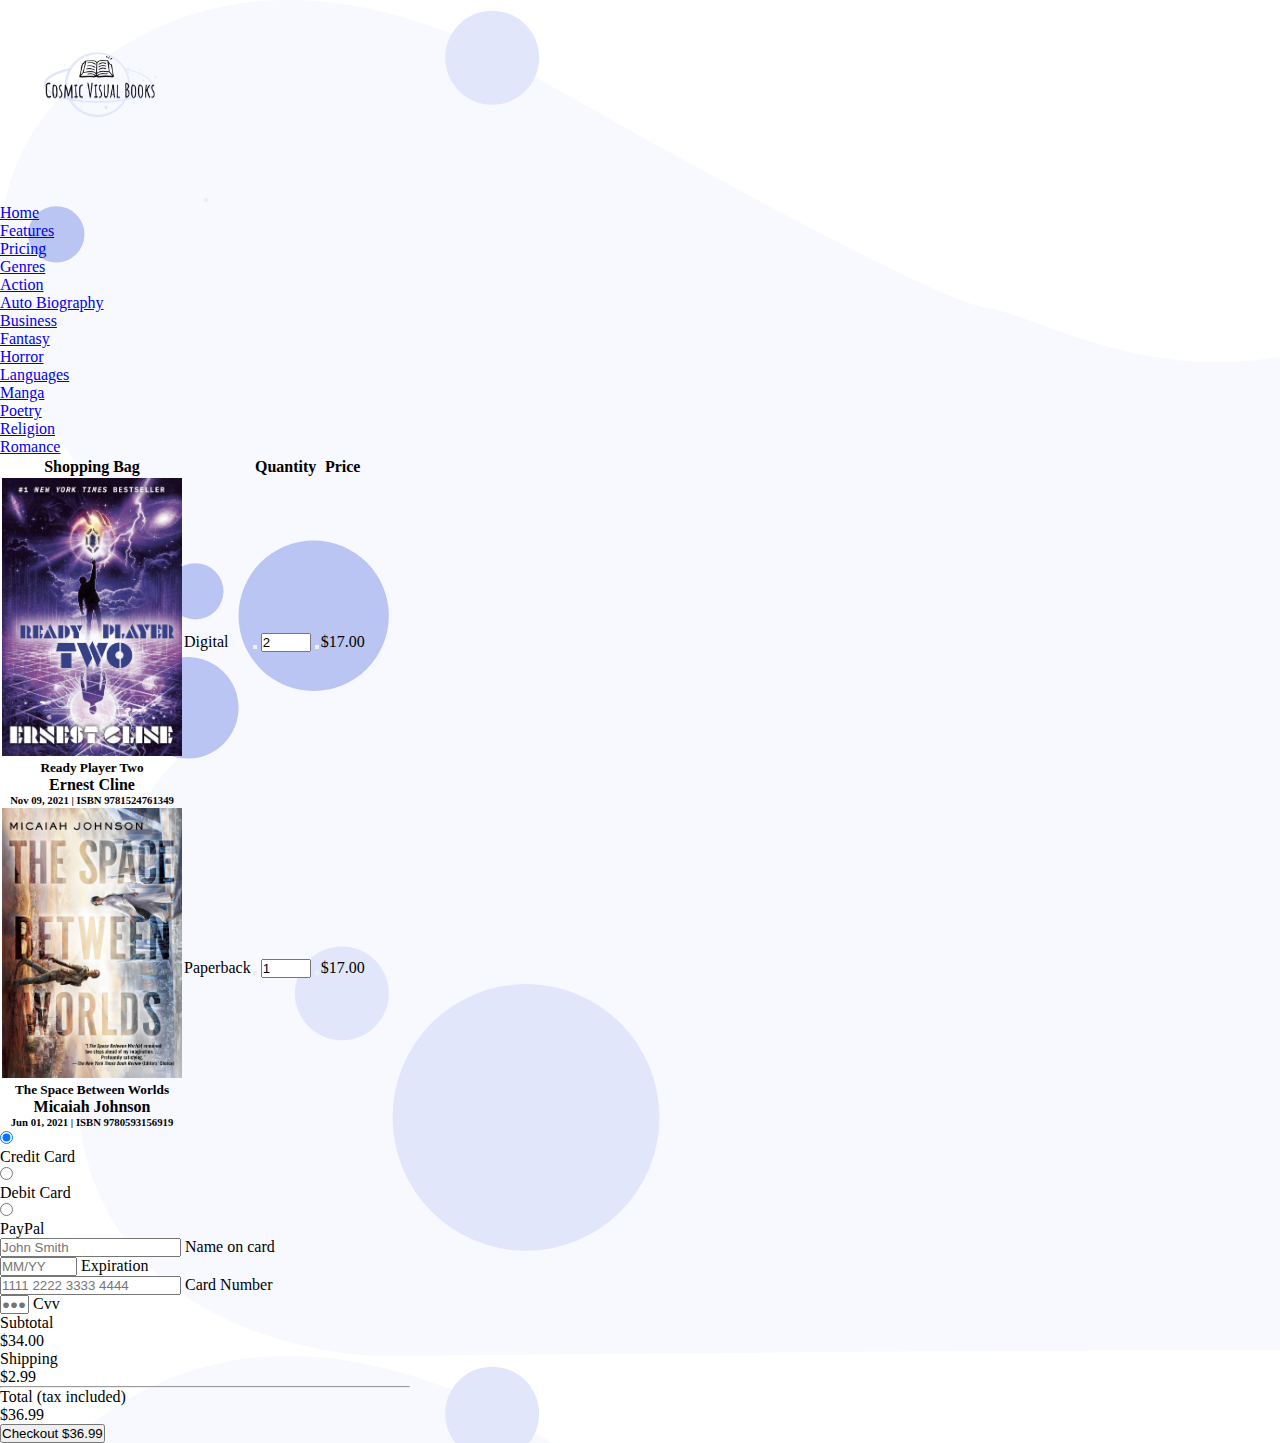
==== shopping-cart.html @ ec2ddb44 "Add files via upload" ====
<!DOCTYPE html>
<html lang="en">
<head>
    <meta charset="UTF-8">
    <meta http-equiv="X-UA-Compatible" content="IE=edge">
    <meta name="viewport" content="width=device-width, initial-scale=1.0">
    <link rel="stylesheet" href="shopping.css">
    <link rel="stylesheet" href="css/styles.css">
    <link href="https://cdn.jsdelivr.net/npm/bootstrap@5.2.3/dist/css/bootstrap.min.css" rel="stylesheet" integrity="sha384-rbsA2VBKQhggwzxH7pPCaAqO46MgnOM80zW1RWuH61DGLwZJEdK2Kadq2F9CUG65" crossorigin="anonymous">
    <title>Document</title>
</head>
<body>

  <nav class="navbar navbar-expand-lg bg-light text-dark justify-content-between">
    <div class="container-fluid">
      <a class="navbar-brand" href="#"><img src="images/cosmiclogo.svg" alt="Book Store Logo" width="200" height = "200"></a>
      <button class="navbar-toggler" type="button" data-bs-toggle="collapse" data-bs-target="#navbarNavDropdown" aria-controls="navbarNavDropdown" aria-expanded="false" aria-label="Toggle navigation">
        <span class="navbar-toggler-icon"></span>
      </button>
      <div class="collapse navbar-collapse" id="navbarNavDropdown">
        <ul class="navbar-nav">
          <li class="nav-item">
            <a class="nav-link active" aria-current="page" href="index.html">Home</a>
          </li>
          <li class="nav-item">
            <a class="nav-link" href="#">Features</a>
          </li>
          <li class="nav-item">
            <a class="nav-link" href="#">Pricing</a>
          </li>
          <li class="nav-item dropdown">
            <a class="nav-link dropdown-toggle" href="#" role="button" data-bs-toggle="dropdown" aria-expanded="false">
              Genres
            </a>
            <ul class="dropdown-menu">
              <li><a class="dropdown-item" href="#">Action</a></li>
              <li><a class="dropdown-item" href="#">Auto Biography</a></li>
              <li><a class="dropdown-item" href="#">Business</a></li>
              <li><a class="dropdown-item" href="#">Fantasy</a></li>
              <li><a class="dropdown-item" href="#">Horror</a></li>
              <li><a class="dropdown-item" href="#">Languages</a></li>
              <li><a class="dropdown-item" href="#">Manga</a></li>
              <li><a class="dropdown-item" href="#">Poetry</a></li>
              <li><a class="dropdown-item" href="#">Religion</a></li>
              <li><a class="dropdown-item" href="#">Romance</a></li>
            </ul>
          </li>
        </ul>
      </div>
    </div>
  </nav>
<main>

  <script src="https://cdn.jsdelivr.net/npm/bootstrap@5.2.3/dist/js/bootstrap.bundle.min.js" integrity="sha384-kenU1KFdBIe4zVF0s0G1M5b4hcpxyD9F7jL+jjXkk+Q2h455rYXK/7HAuoJl+0I4" crossorigin="anonymous"></script>
    <section class="h-100 h-custom">
        <div class="container h-100 py-5">
          <div class="row d-flex justify-content-center align-items-center h-100">
            <div class="col">
      
              <div class="table-responsive">
                <table class="table">
                  <thead>
                    <tr>
                      <th scope="col" class="h5">Shopping Bag</th>
                      <th scope="col"></th>
                      <th scope="col">Quantity</th>
                      <th scope="col">Price</th>
                    </tr>
                  </thead>
                  <tbody>
                    <tr>
                      <th scope="row">
                        <div class="d-flex align-items-center">
                          <img src="./book_images/action/ready_player_two.jpg" class="img-fluid rounded-3"
                            style="width: 180px;" alt="Book">
                          <div class="flex-column ms-4">
                            <h5>Ready Player Two</h5>
                            <p class="mb-2">Ernest Cline</p>
                            <h6>Nov 09, 2021 | ISBN 9781524761349</h6>
                          </div>
                        </div>
                      </th>
                      <td class="align-middle">
                        <p class="mb-0" style="font-weight: 500;">Digital</p>
                      </td>
                      <td class="align-middle">
                        <div class="d-flex flex-row">
                          <button class="btn btn-link px-2"
                            onclick="this.parentNode.querySelector('input[type=number]').stepDown()">
                            <i class="fas fa-minus"></i>
                          </button>
      
                          <input id="form1" min="0" name="quantity" value="2" type="number"
                            class="form-control form-control-sm" style="width: 50px;" />
      
                          <button class="btn btn-link px-2"
                            onclick="this.parentNode.querySelector('input[type=number]').stepUp()">
                            <i class="fas fa-plus"></i>
                          </button>
                        </div>
                      </td>
                      <td class="align-middle">
                        <p class="mb-0" style="font-weight: 500;">$17.00</p>
                      </td>
                    </tr>
                    <tr>
                      <th scope="row" class="border-bottom-0">
                        <div class="d-flex align-items-center">
                          <img src="./book_images/action/the_space_btween_worlds.jpg" class="img-fluid rounded-3"
                            style="width: 180px;" alt="Book">
                          <div class="flex-column ms-4">
                            <h5>The Space Between Worlds</h5>
                            <p class="mb-2">Micaiah Johnson</p>
                            <h6>Jun 01, 2021 | ISBN 9780593156919</h6>
                            <p class="mb-0"></p>
                          </div>
                        </div>
                      </th>
                      <td class="align-middle border-bottom-0">
                        <p class="mb-0" style="font-weight: 500;">Paperback</p>
                      </td>
                      <td class="align-middle border-bottom-0">
                        <div class="d-flex flex-row">
                          <button class="btn btn-link px-2"
                            onclick="this.parentNode.querySelector('input[type=number]').stepDown()">
                            <i class="fas fa-minus"></i>
                          </button>
      
                          <input id="form1" min="0" name="quantity" value="1" type="number"
                            class="form-control form-control-sm" style="width: 50px;" />
      
                          <button class="btn btn-link px-2"
                            onclick="this.parentNode.querySelector('input[type=number]').stepUp()">
                            <i class="fas fa-plus"></i>
                          </button>
                        </div>
                      </td>
                      <td class="align-middle border-bottom-0">
                        <p class="mb-0" style="font-weight: 500;">$17.00</p>
                      </td>
                    </tr>
                  </tbody>
                </table>
              </div>
      
              <div class="card shadow-2-strong mb-5 mb-lg-0" style="border-radius: 16px;">
                <div class="card-body">
      
                  <div class="row">
                    <div class="col-md-6 col-lg-4 col-xl-3 mb-4 mb-md-0">
                      <form>
                        <div class="d-flex flex-row pb-3">
                          <div class="d-flex align-items-center pe-2">
                            <input class="form-check-input" type="radio" name="radioNoLabel" id="radioNoLabel1v"
                              value="" aria-label="..." checked />
                          </div>
                          <div class="rounded border w-100 p-3">
                            <p class="d-flex align-items-center mb-0">
                              <i class="fab fa-cc-mastercard fa-2x text-dark pe-2"></i>Credit
                              Card
                            </p>
                          </div>
                        </div>
                        <div class="d-flex flex-row pb-3">
                          <div class="d-flex align-items-center pe-2">
                            <input class="form-check-input" type="radio" name="radioNoLabel" id="radioNoLabel2v"
                              value="" aria-label="..." />
                          </div>
                          <div class="rounded border w-100 p-3">
                            <p class="d-flex align-items-center mb-0">
                              <i class="fab fa-cc-visa fa-2x fa-lg text-dark pe-2"></i>Debit Card
                            </p>
                          </div>
                        </div>
                        <div class="d-flex flex-row">
                          <div class="d-flex align-items-center pe-2">
                            <input class="form-check-input" type="radio" name="radioNoLabel" id="radioNoLabel3v"
                              value="" aria-label="..." />
                          </div>
                          <div class="rounded border w-100 p-3">
                            <p class="d-flex align-items-center mb-0">
                              <i class="fab fa-cc-paypal fa-2x fa-lg text-dark pe-2"></i>PayPal
                            </p>
                          </div>
                        </div>
                      </form>
                    </div>
                    <div class="col-md-6 col-lg-4 col-xl-6">
                      <div class="row">
                        <div class="col-12 col-xl-6">
                          <div class="form-outline mb-4 mb-xl-5">
                            <input type="text" id="typeName" class="form-control form-control-lg" siez="17"
                              placeholder="John Smith" />
                            <label class="form-label" for="typeName">Name on card</label>
                          </div>
      
                          <div class="form-outline mb-4 mb-xl-5">
                            <input type="text" id="typeExp" class="form-control form-control-lg" placeholder="MM/YY"
                              size="7" id="exp" minlength="7" maxlength="7" />
                            <label class="form-label" for="typeExp">Expiration</label>
                          </div>
                        </div>
                        <div class="col-12 col-xl-6">
                          <div class="form-outline mb-4 mb-xl-5">
                            <input type="text" id="typeText" class="form-control form-control-lg" siez="17"
                              placeholder="1111 2222 3333 4444" minlength="19" maxlength="19" />
                            <label class="form-label" for="typeText">Card Number</label>
                          </div>
      
                          <div class="form-outline mb-4 mb-xl-5">
                            <input type="password" id="typeText" class="form-control form-control-lg"
                              placeholder="&#9679;&#9679;&#9679;" size="1" minlength="3" maxlength="3" />
                            <label class="form-label" for="typeText">Cvv</label>
                          </div>
                        </div>
                      </div>
                    </div>
                    <div class="col-lg-4 col-xl-3">
                      <div class="d-flex justify-content-between" style="font-weight: 500;">
                        <p class="mb-2">Subtotal</p>
                        <p class="mb-2">$34.00</p>
                      </div>
      
                      <div class="d-flex justify-content-between" style="font-weight: 500;">
                        <p class="mb-0">Shipping</p>
                        <p class="mb-0">$2.99</p>
                      </div>
      
                      <hr class="my-4">
      
                      <div class="d-flex justify-content-between mb-4" style="font-weight: 500;">
                        <p class="mb-2">Total (tax included)</p>
                        <p class="mb-2">$36.99</p>
                      </div>
      
                      <button type="button" class="btn btn-primary btn-block btn-lg">
                        <div class="d-flex justify-content-between">
                          <span>Checkout</span>
                          <span>$36.99</span>
                        </div>
                      </button>
      
                    </div>
                  </div>
      
                </div>
              </div>
      
            </div>
          </div>
        </div>
      </section>
</body>
</html>
---- shopping.css ----
@media (min-width: 1025px) {
    .h-custom {
    height: 100vh !important;
    }
    }
---- css/styles.css ----
@charset "UTF-8";

*{
    box-sizing: border-box;
    padding: 0;
    margin: 0;
}

body{
    background-image: url("../images/background-spot.svg");
    background-size: cover;
}

/* main{
    display: flex;
    flex-wrap: wrap;
    justify-content: center;
} */

#container1{
    margin-top: 60px;
    border-radius: 10px;
    height: 50px;
    color: #f2f2f2;
}

#navsub{
    display: flex;
    justify-content: space-evenly;
    cursor: pointer;
}

#navsub a{
    padding-top: 10px;
}

#container2{
    background-color: #f2f2f2;
    padding-top: 20px;
    width: 100%;
    margin-top: 30px;
    display: flex;
    flex-wrap: wrap;
    border-radius: 10px;
    justify-content: center;
    gap: 10px;
}

/* .carousel{
    width: 70%;
    margin-left: auto;
    margin-right: auto;
} */

.card{
    width: 32%;
}

.footnav{
    background-color: rgba(245, 230, 232, 1);
    height: 5vh;
}
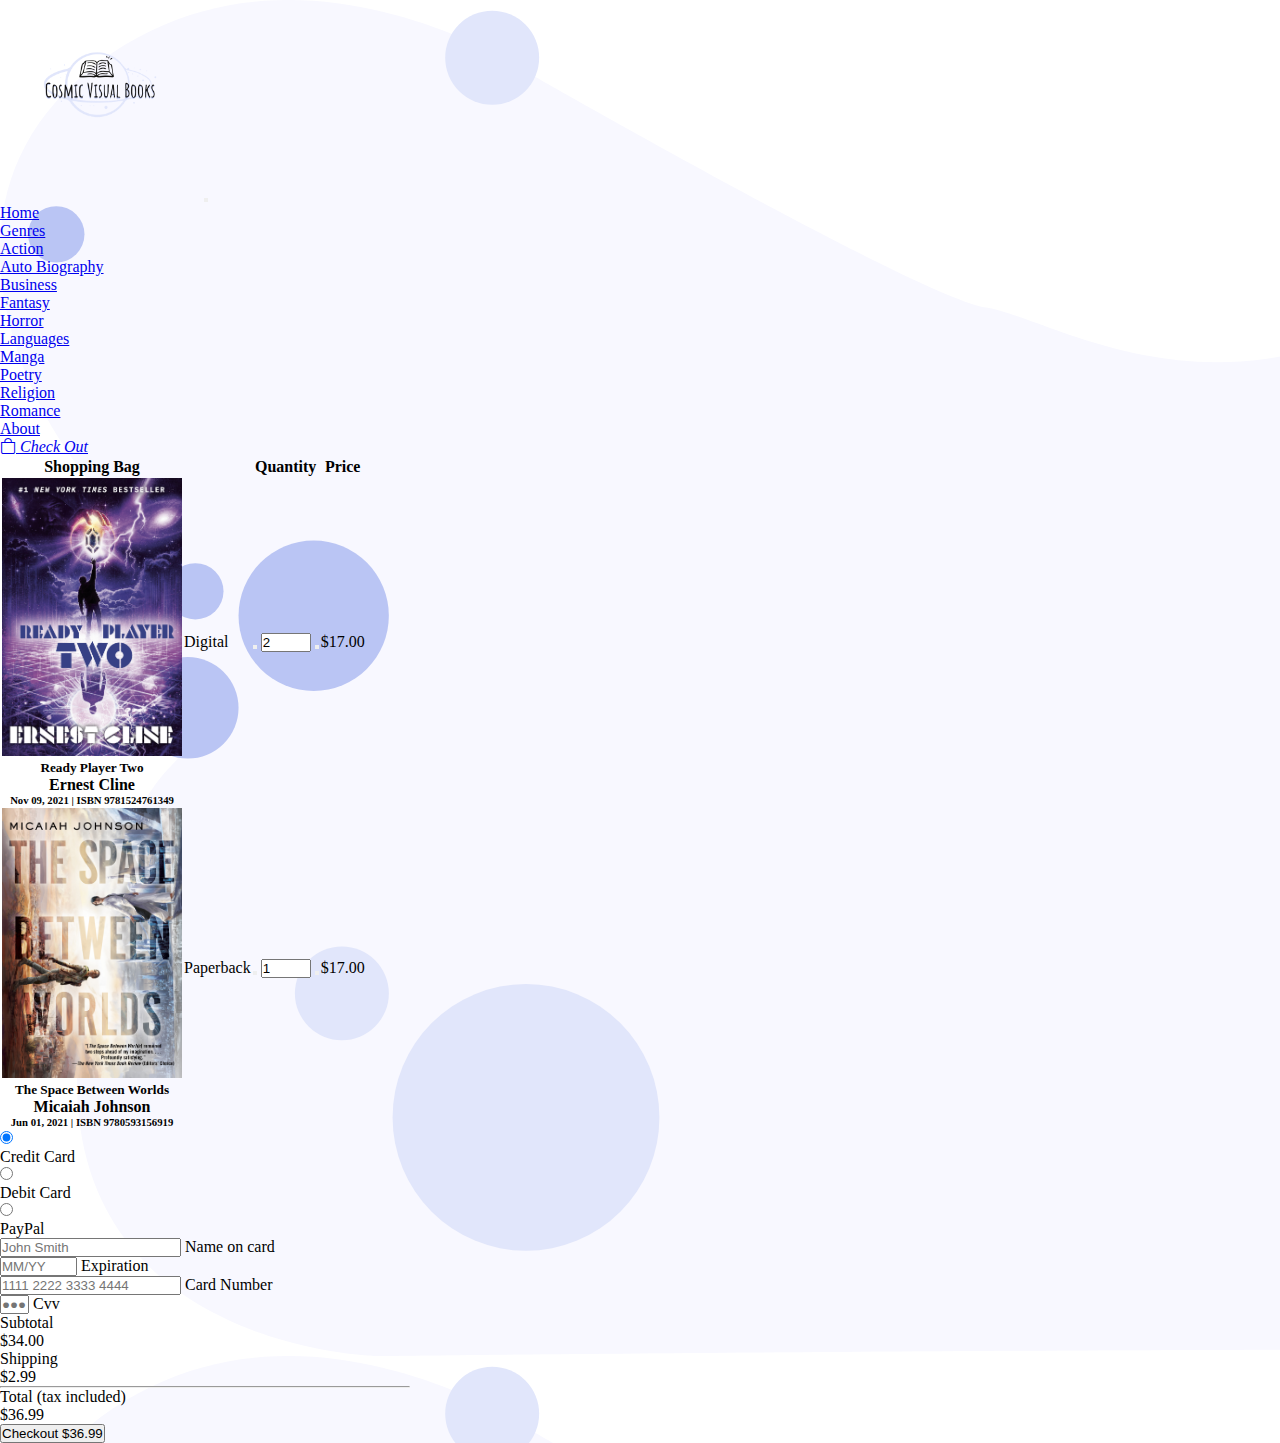
==== commit d448657c: "nav changes" ====
--- a/shopping-cart.html
+++ b/shopping-cart.html
@@ -11,22 +11,16 @@
 </head>
 <body>
 
-  <nav class="navbar navbar-expand-lg bg-light text-dark justify-content-between">
+  <nav class="navbar navbar-expand-lg bg-light text-dark justify-content-between d-flex">
     <div class="container-fluid">
-      <a class="navbar-brand" href="#"><img src="images/cosmiclogo.svg" alt="Book Store Logo" width="200" height = "200"></a>
+      <a class="navbar-brand justify-content-start" href="index.html"><img src="images/cosmiclogo.svg" alt="Book Store Logo" width="200" height = "200"></a>
       <button class="navbar-toggler" type="button" data-bs-toggle="collapse" data-bs-target="#navbarNavDropdown" aria-controls="navbarNavDropdown" aria-expanded="false" aria-label="Toggle navigation">
         <span class="navbar-toggler-icon"></span>
       </button>
-      <div class="collapse navbar-collapse" id="navbarNavDropdown">
+      <div class="collapse navbar-collapse justify-content-end" id="navbarNavDropdown">
         <ul class="navbar-nav">
           <li class="nav-item">
             <a class="nav-link active" aria-current="page" href="index.html">Home</a>
-          </li>
-          <li class="nav-item">
-            <a class="nav-link" href="#">Features</a>
-          </li>
-          <li class="nav-item">
-            <a class="nav-link" href="#">Pricing</a>
           </li>
           <li class="nav-item dropdown">
             <a class="nav-link dropdown-toggle" href="#" role="button" data-bs-toggle="dropdown" aria-expanded="false">
@@ -44,6 +38,12 @@
               <li><a class="dropdown-item" href="#">Religion</a></li>
               <li><a class="dropdown-item" href="#">Romance</a></li>
             </ul>
+          </li>
+          <li class="nav-item">
+            <a class="nav-link" href="#">About</a>
+          </li>
+          <li class="nav-item cart">
+            <a href="shopping-cart.html"><i class="nav-link bi bi-bag">&nbsp;Check Out</i></a>
           </li>
         </ul>
       </div>
--- a/css/styles.css
+++ b/css/styles.css
@@ -1,4 +1,5 @@
 @charset "UTF-8";
+@import url("https://cdn.jsdelivr.net/npm/bootstrap-icons@1.10.2/font/bootstrap-icons.css");
 
 *{
     box-sizing: border-box;
@@ -46,17 +47,30 @@
     gap: 10px;
 }
 
-/* .carousel{
-    width: 70%;
-    margin-left: auto;
-    margin-right: auto;
-} */
+.title{
+    text-align: center;
+    font-size: 50px;
+}
+
+.price{
+    font-size: 25px;
+    margin-bottom: 0px;
+}
 
 .card{
     width: 32%;
 }
 
+.cart{
+    text-decoration: none;
+}
+
 .footnav{
-    background-color: rgba(245, 230, 232, 1);
+    margin-top: 20px;
+    padding-top: 40px;
+    padding-bottom: 20px;
+    display: flex;
+    justify-content: center;
+    align-items: center;
     height: 5vh;
 }